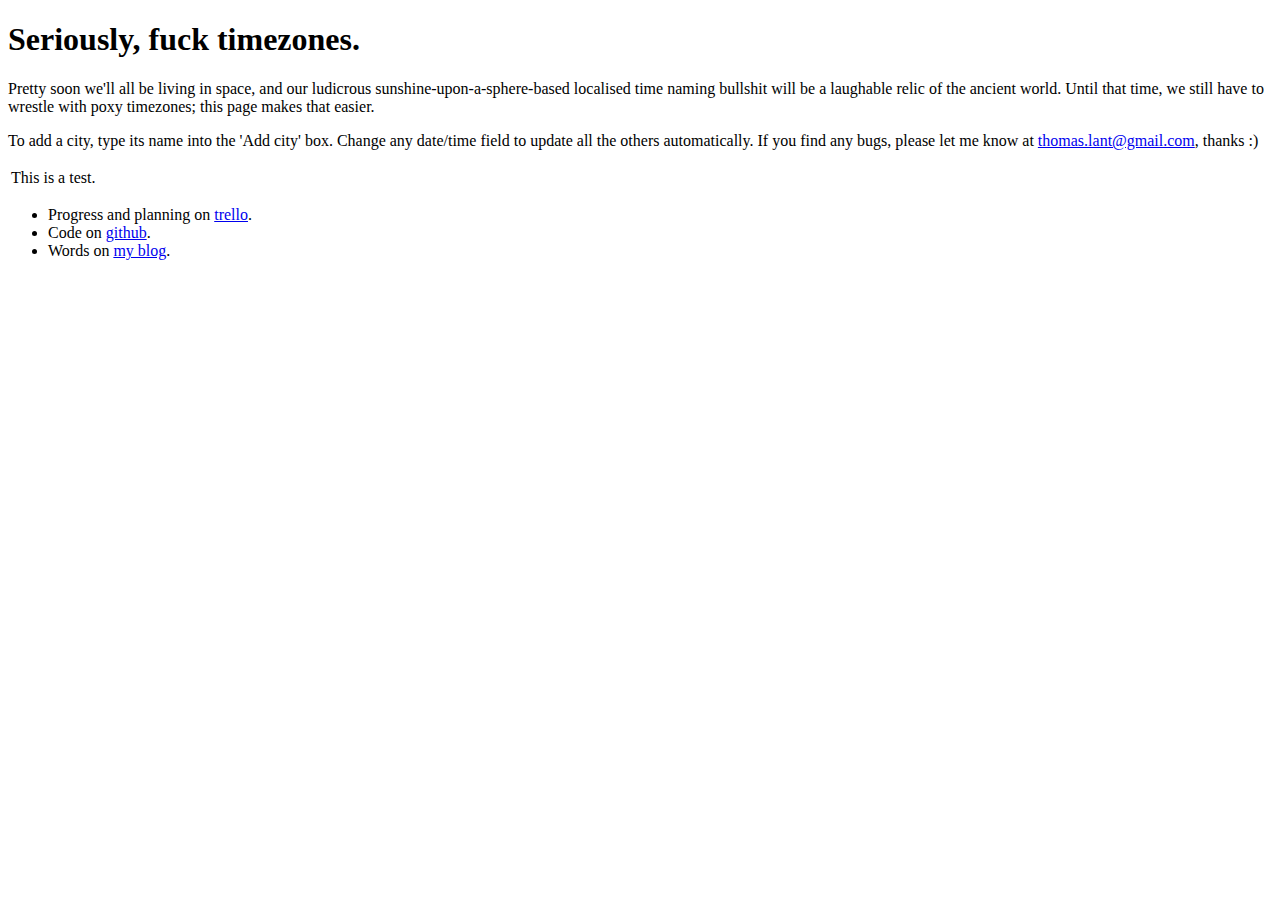
==== index.html @ 2695d9cf "a proper go at getting config from url" ====
<!DOCTYPE HTML PUBLIC "-//W3C//DTD HTML 4.01 Transitional//EN" "http://www.w3.org/TR/html4/loose.dtd">
<html>
    <head>
        <title>timezon.es</title>
        <link rel="stylesheet" type="text/css" href="/css/select2/select2.css">
        <link rel="stylesheet" type="text/css" href="/css/ui-lightness/jquery-ui-1.10.4.custom.css">
        <link rel="stylesheet" type="text/css" href="/css/ftz.css">
        <link rel="stylesheet" type="text/css" href="/css/timezones.css">

        <script type="text/javascript" src="/lib/cities.js"></script>
        <script type="text/javascript" src="/lib/jquery-2.0.3.js"></script>
        <script type="text/javascript" src="/lib/jquery-ui-1.10.4.custom.js"></script>
        <script type="text/javascript" src="/lib/jquery.cookie.js"></script>
        <script type="text/javascript" src="/lib/select2.js"></script>   

        <script type="text/javascript" src="/lib/moment-with-langs.js"></script>
        <script type="text/javascript" src="/lib/moment-timezone.js"></script>
        <script type="text/javascript" src="/lib/moment-timezone-data.js"></script>

        <script type="text/javascript" src="/src/dst.js"></script>
        <script type="text/javascript" src="/src/ftz.js"></script>
        <script type="text/javascript" src="/src/timezones.js"></script>

        <script type="text/javascript" src="/start.js"></script>
    </head>
    <body>
        <h1>Seriously, fuck timezones.</h1>
        <p>
        Pretty soon we'll all be living in space, and our ludicrous sunshine-upon-a-sphere-based localised time naming bullshit will be a laughable relic of the ancient world. Until that time, we still have to wrestle with poxy timezones; this page makes that easier.
        </p>
        <p>
        To add a city, type its name into the 'Add city' box. Change any date/time field to update all the others automatically. If you find any bugs, please let me know at <a href="mailto:thomas.lant@gmail.com">thomas.lant@gmail.com</a>, thanks :)
        </p>
        <table id='test'><tr><td>This is a test.</td></tr></table>
        <ul>
            <li>Progress and planning on <a href="https://trello.com/b/KnHAmd6j/timezon-es">trello</a>.</li>
            <li>Code on <a href="https://github.com/lampholder/timezones">github</a>.</li>
            <li>Words on <a href="http://thomaslant.com/fuck-timezones/">my blog</a>.</li>
        </ul>
    </body>
</html>
---- css/ftz.css ----
/* This css should be good */

table.ftz-table {
    font-family: "Arial", sans-serif;
    border-collapse: collapse;
    font-size: medium;
    margin-top: 30px;
    margin-left: 10px;
}

td.ftz-rowInfo {
    padding-left: 4px;
    padding-right: 4px;
}

td.ftz-rowName {
    padding-left: 10px;
    padding-right: 10px;
    text-align: left;
    font-weight: normal;
}

tr.ftz-row {
    height: 40px;
}

tr.ftz-row em {
    font-weight: bolder;
    font-style: normal;    
}

input[type="text"].ftz-date_input {
    width: 10ch;
}

input[type="text"].ftz-time_input {
    width: 5ch;
}

input[type="text"].ftz-date_input, input[type="text"].ftz-time_input {
    font-size: medium;
    font-family: monospace;
    padding-left: 4px;
    padding-right: 4px;
    border: 1px solid #999;
}

tr.ftz-local {
    background-color: #efefef;
}

tr.ftz-local td.ftz-rowControlHolder {
    width: 6px;
    background-color: #999;
}

tr.ftz-nonlocal {
    background-color: #e6f0ff;  
}

tr.ftz-nonlocal td.ftz-rowControlHolder {
    width: 6px;
    background-color: #61b9e7;
}

td.ftz-rowControlHolder {
    padding: 0px;
    overflow: hidden;
}

span.ftz-tz_offset {
    font-family: monospace;
}

td.ftz-dst {
    background: #FEEFB3;
    box-shadow: inset 6px 0px 12px -6px #f2c779;
    width: 240px;
    text-align: center;
}

td.ftz-nodst {
    display: none;
}

.ftz-rowControl {
    display: none;
    width: 22px;
    margin-left: 4px;
    margin-right: 4px;
}

table.ftz-table tfoot tr {
    padding-top: 20px;
    height: 40px;
    background-color: #FCFCFC;
}

table.ftz-table tfoot td.ftz-rowControlHolder {
    background-color: #e6e6e6;
}

span.ftz-zoneAbbr {
    font-family: monospace;
    color: darkgrey;
    padding-right: 20px;
}

/* I haven't thought about any of the stuff below. */

.ftz-invalid {
    background-color: #FFE6E6;
}

div.ui-datepicker{
    font-size: 11px;
}

  .ui-autocomplete {
    max-height: 180px;
    overflow-y: auto;
    /* prevent horizontal scrollbar */
    overflow-x: hidden;
  }

  .ftz-loading {
    color: lightgray;
  }

  .ftz-table .ftz-grabspan {
    width: 16px;
    height: 16px;
    display: block;
    background-image: url('grab.png');
    background-repeat: no-repeat;

  }

  .ftz-table .ftz-ungrabbablespan {
    width: 16px;
    height: 16px;
    display: block;
  }
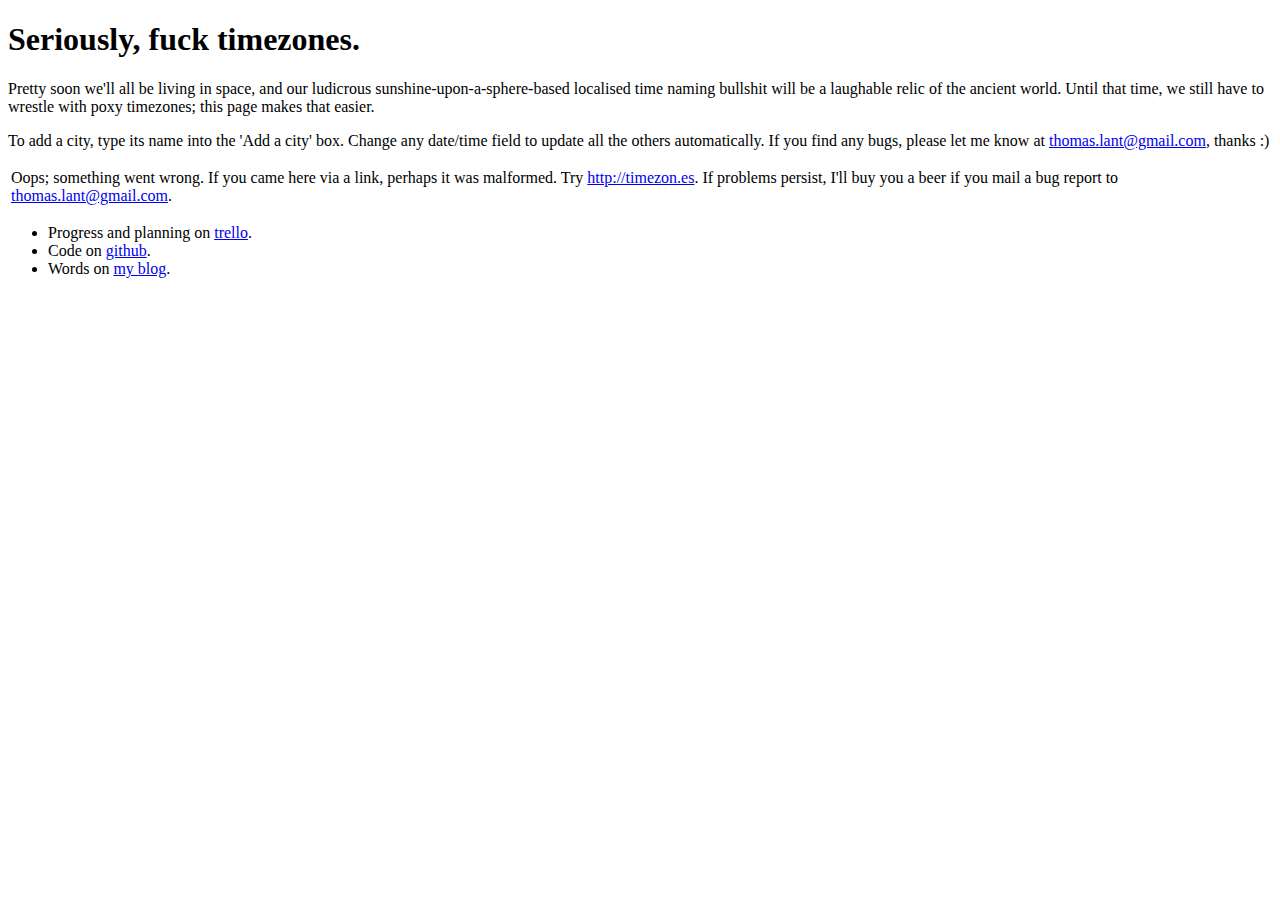
==== commit 440b31c1: "rename the 'test' div" ====
--- a/index.html
+++ b/index.html
@@ -6,6 +6,8 @@
         <link rel="stylesheet" type="text/css" href="/css/ui-lightness/jquery-ui-1.10.4.custom.css">
         <link rel="stylesheet" type="text/css" href="/css/ftz.css">
         <link rel="stylesheet" type="text/css" href="/css/timezones.css">
+
+        <link rel="shortcut icon" type="image/png" href="/favicon.ico">
 
         <script type="text/javascript" src="/lib/cities.js"></script>
         <script type="text/javascript" src="/lib/jquery-2.0.3.js"></script>
@@ -22,6 +24,17 @@
         <script type="text/javascript" src="/src/timezones.js"></script>
 
         <script type="text/javascript" src="/start.js"></script>
+
+        <script>
+            (function(i,s,o,g,r,a,m){i['GoogleAnalyticsObject']=r;i[r]=i[r]||function(){
+            (i[r].q=i[r].q||[]).push(arguments)},i[r].l=1*new Date();a=s.createElement(o),
+            m=s.getElementsByTagName(o)[0];a.async=1;a.src=g;m.parentNode.insertBefore(a,m)
+            })(window,document,'script','//www.google-analytics.com/analytics.js','ga');
+
+            ga('create', 'UA-50874642-1', 'timezon.es');
+            ga('send', 'pageview');
+        </script>
+
     </head>
     <body>
         <h1>Seriously, fuck timezones.</h1>
@@ -29,9 +42,9 @@
         Pretty soon we'll all be living in space, and our ludicrous sunshine-upon-a-sphere-based localised time naming bullshit will be a laughable relic of the ancient world. Until that time, we still have to wrestle with poxy timezones; this page makes that easier.
         </p>
         <p>
-        To add a city, type its name into the 'Add city' box. Change any date/time field to update all the others automatically. If you find any bugs, please let me know at <a href="mailto:thomas.lant@gmail.com">thomas.lant@gmail.com</a>, thanks :)
+        To add a city, type its name into the 'Add a city' box. Change any date/time field to update all the others automatically. If you find any bugs, please let me know at <a href="mailto:thomas.lant@gmail.com">thomas.lant@gmail.com</a>, thanks :)
         </p>
-        <table id='test'><tr><td>This is a test.</td></tr></table>
+        <table id='timezoneTable'><tr><td>Oops; something went wrong. If you came here via a link, perhaps it was malformed. Try <a href="http://timezon.es">http://timezon.es</a>. If problems persist, I'll buy you a beer if you mail a bug report to <a href="mailto:thomas.lant@gmail.com">thomas.lant@gmail.com</a>.</td></tr></table>
         <ul>
             <li>Progress and planning on <a href="https://trello.com/b/KnHAmd6j/timezon-es">trello</a>.</li>
             <li>Code on <a href="https://github.com/lampholder/timezones">github</a>.</li>
--- a/css/ftz.css
+++ b/css/ftz.css
@@ -37,7 +37,17 @@
     width: 5ch;
 }
 
-input[type="text"].ftz-date_input, input[type="text"].ftz-time_input {
+td.ftz-unixtime {
+    text-align: right;
+}
+
+input[type="text"].ftz-unixtime_input {
+    width: 10ch;
+    text-align: right;
+    margin-right: 3px;
+}
+
+input[type="text"].ftz-date_input, input[type="text"].ftz-time_input, input[type="text"].ftz-unixtime_input {
     font-size: medium;
     font-family: monospace;
     padding-left: 4px;
@@ -88,6 +98,7 @@
     width: 22px;
     margin-left: 4px;
     margin-right: 4px;
+    cursor: pointer;
 }
 
 table.ftz-table tfoot tr {
@@ -106,11 +117,18 @@
     padding-right: 20px;
 }
 
-/* I haven't thought about any of the stuff below. */
+span.ftz-unixsplanation {
+    font-family: monospace;
+    color: darkgrey;
+    padding-right: 20px;
+    padding-left: 2px;
+}
 
-.ftz-invalid {
+tr.ftz-invalid {
     background-color: #FFE6E6;
 }
+
+/* I haven't thought about any of the stuff below. */
 
 div.ui-datepicker{
     font-size: 11px;
@@ -121,10 +139,6 @@
     overflow-y: auto;
     /* prevent horizontal scrollbar */
     overflow-x: hidden;
-  }
-
-  .ftz-loading {
-    color: lightgray;
   }
 
   .ftz-table .ftz-grabspan {
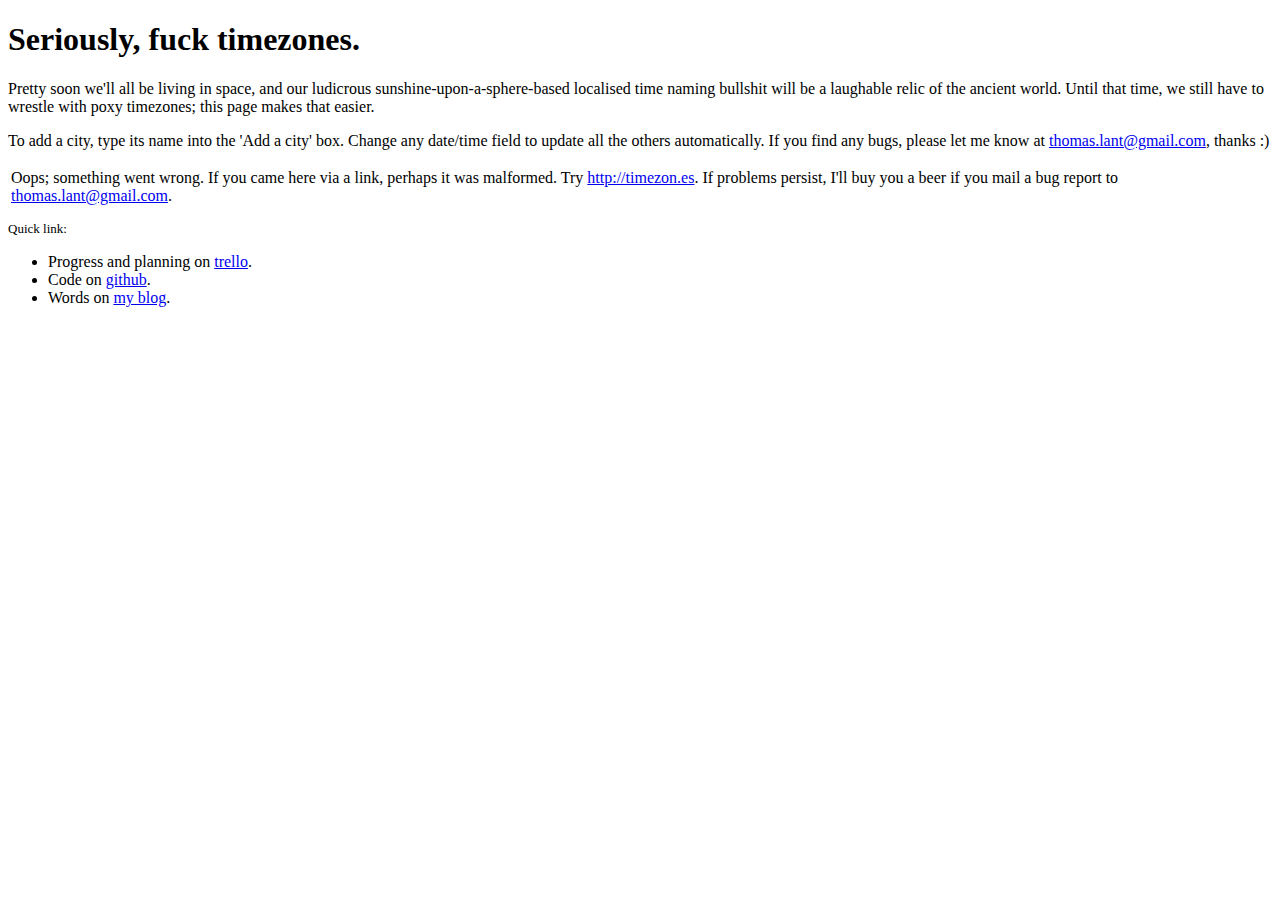
==== commit 7cf53487: "added quicklink generation" ====
--- a/index.html
+++ b/index.html
@@ -26,13 +26,13 @@
         <script type="text/javascript" src="/start.js"></script>
 
         <script>
-            (function(i,s,o,g,r,a,m){i['GoogleAnalyticsObject']=r;i[r]=i[r]||function(){
-            (i[r].q=i[r].q||[]).push(arguments)},i[r].l=1*new Date();a=s.createElement(o),
-            m=s.getElementsByTagName(o)[0];a.async=1;a.src=g;m.parentNode.insertBefore(a,m)
-            })(window,document,'script','//www.google-analytics.com/analytics.js','ga');
+            //(function(i,s,o,g,r,a,m){i['GoogleAnalyticsObject']=r;i[r]=i[r]||function(){
+            //(i[r].q=i[r].q||[]).push(arguments)},i[r].l=1*new Date();a=s.createElement(o),
+            //m=s.getElementsByTagName(o)[0];a.async=1;a.src=g;m.parentNode.insertBefore(a,m)
+            //})(window,document,'script','//www.google-analytics.com/analytics.js','ga');
 
-            ga('create', 'UA-50874642-1', 'timezon.es');
-            ga('send', 'pageview');
+            //ga('create', 'UA-50874642-1', 'timezon.es');
+            //ga('send', 'pageview');
         </script>
 
     </head>
@@ -45,6 +45,7 @@
         To add a city, type its name into the 'Add a city' box. Change any date/time field to update all the others automatically. If you find any bugs, please let me know at <a href="mailto:thomas.lant@gmail.com">thomas.lant@gmail.com</a>, thanks :)
         </p>
         <table id='timezoneTable'><tr><td>Oops; something went wrong. If you came here via a link, perhaps it was malformed. Try <a href="http://timezon.es">http://timezon.es</a>. If problems persist, I'll buy you a beer if you mail a bug report to <a href="mailto:thomas.lant@gmail.com">thomas.lant@gmail.com</a>.</td></tr></table>
+        <p class='quicklink'>Quick link: <a id='quicklink'></a></p>
         <ul>
             <li>Progress and planning on <a href="https://trello.com/b/KnHAmd6j/timezon-es">trello</a>.</li>
             <li>Code on <a href="https://github.com/lampholder/timezones">github</a>.</li>
--- a/css/ftz.css
+++ b/css/ftz.css
@@ -128,6 +128,10 @@
     background-color: #FFE6E6;
 }
 
+p.quicklink {
+    font-size: small;
+}
+
 /* I haven't thought about any of the stuff below. */
 
 div.ui-datepicker{
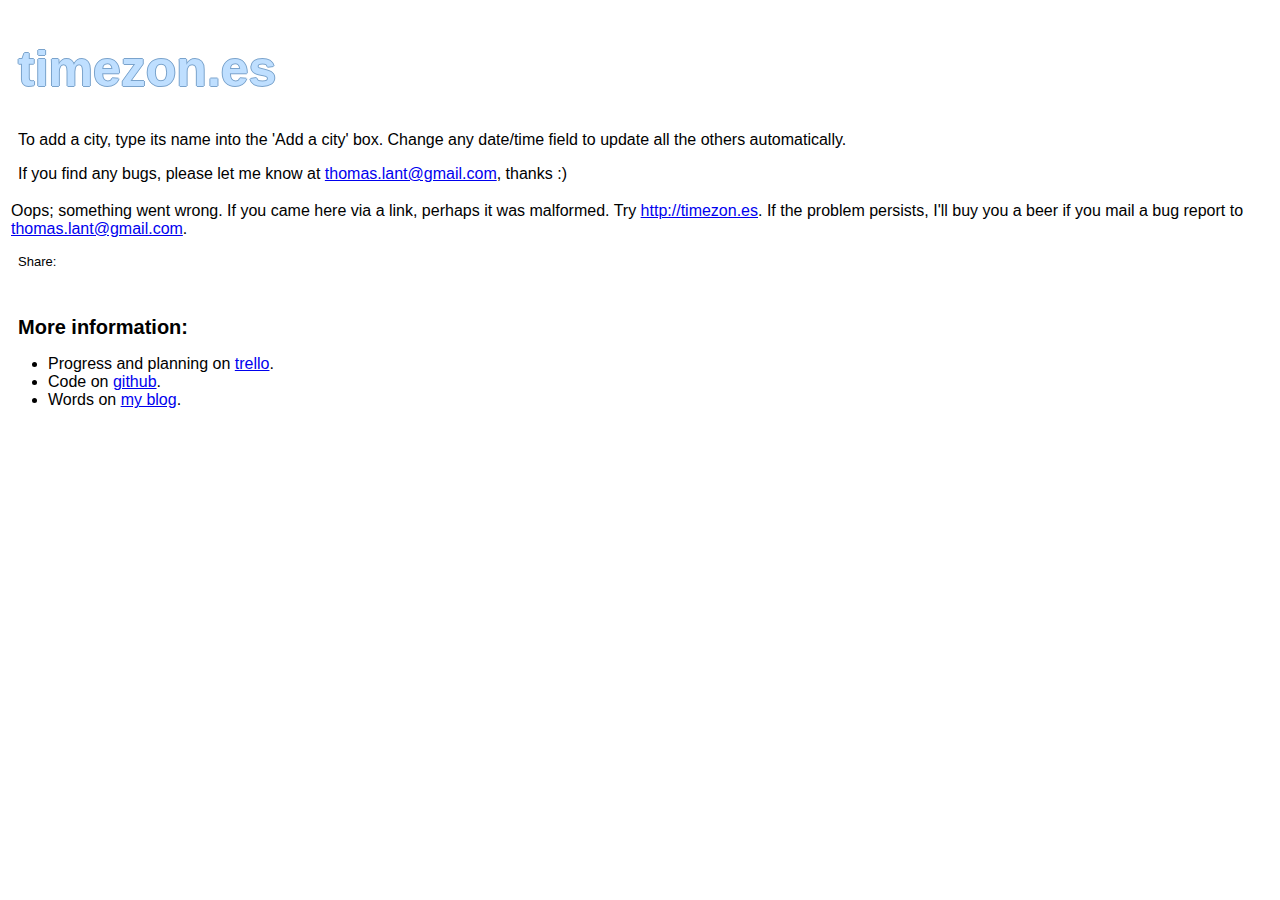
==== commit 93aa7c9c: "minor formatting changes" ====
--- a/index.html
+++ b/index.html
@@ -26,26 +26,32 @@
         <script type="text/javascript" src="/start.js"></script>
 
         <script>
-            //(function(i,s,o,g,r,a,m){i['GoogleAnalyticsObject']=r;i[r]=i[r]||function(){
-            //(i[r].q=i[r].q||[]).push(arguments)},i[r].l=1*new Date();a=s.createElement(o),
-            //m=s.getElementsByTagName(o)[0];a.async=1;a.src=g;m.parentNode.insertBefore(a,m)
-            //})(window,document,'script','//www.google-analytics.com/analytics.js','ga');
+            // Stop Google analytics from making the page slow when offline.
+            setTimeout(function() {
+                if (navigator.onLine) {
+                    (function(i,s,o,g,r,a,m){i['GoogleAnalyticsObject']=r;i[r]=i[r]||function(){
+                    (i[r].q=i[r].q||[]).push(arguments)},i[r].l=1*new Date();a=s.createElement(o),
+                    m=s.getElementsByTagName(o)[0];a.async=1;a.src=g;m.parentNode.insertBefore(a,m)
+                    })(window,document,'script','//www.google-analytics.com/analytics.js','ga');
 
-            //ga('create', 'UA-50874642-1', 'timezon.es');
-            //ga('send', 'pageview');
+                    ga('create', 'UA-50874642-1', 'timezon.es');
+                    ga('send', 'pageview');
+                }
+            }, 0);
         </script>
 
     </head>
     <body>
-        <h1>Seriously, fuck timezones.</h1>
+        <h1>timezon.es</h1>
         <p>
-        Pretty soon we'll all be living in space, and our ludicrous sunshine-upon-a-sphere-based localised time naming bullshit will be a laughable relic of the ancient world. Until that time, we still have to wrestle with poxy timezones; this page makes that easier.
+        To add a city, type its name into the 'Add a city' box. Change any date/time field to update all the others automatically.
         </p>
         <p>
-        To add a city, type its name into the 'Add a city' box. Change any date/time field to update all the others automatically. If you find any bugs, please let me know at <a href="mailto:thomas.lant@gmail.com">thomas.lant@gmail.com</a>, thanks :)
+        If you find any bugs, please let me know at <a href="mailto:thomas.lant@gmail.com">thomas.lant@gmail.com</a>, thanks :)
         </p>
-        <table id='timezoneTable'><tr><td>Oops; something went wrong. If you came here via a link, perhaps it was malformed. Try <a href="http://timezon.es">http://timezon.es</a>. If problems persist, I'll buy you a beer if you mail a bug report to <a href="mailto:thomas.lant@gmail.com">thomas.lant@gmail.com</a>.</td></tr></table>
-        <p class='quicklink'>Quick link: <a id='quicklink'></a></p>
+        <table id='timezoneTable'><tr><td>Oops; something went wrong. If you came here via a link, perhaps it was malformed. Try <a href="http://timezon.es">http://timezon.es</a>. If the problem persists, I'll buy you a beer if you mail a bug report to <a href="mailto:thomas.lant@gmail.com">thomas.lant@gmail.com</a>.</td></tr></table>
+        <p class='quicklink'>Share: <a id='quicklink'></a></p>
+        <h2>More information:</h2>
         <ul>
             <li>Progress and planning on <a href="https://trello.com/b/KnHAmd6j/timezon-es">trello</a>.</li>
             <li>Code on <a href="https://github.com/lampholder/timezones">github</a>.</li>
--- a/css/ftz.css
+++ b/css/ftz.css
@@ -94,7 +94,6 @@
 }
 
 .ftz-rowControl {
-    display: none;
     width: 22px;
     margin-left: 4px;
     margin-right: 4px;
@@ -132,6 +131,14 @@
     font-size: small;
 }
 
+table span.ftz-rowControl {
+    display: none;
+}
+
+table.visibleControls span.ftz-rowControl {
+    display: inline;
+}
+
 /* I haven't thought about any of the stuff below. */
 
 div.ui-datepicker{
--- a/css/timezones.css
+++ b/css/timezones.css
@@ -0,0 +1,22 @@
+body {
+    font-family: "Lucida Sans Unicode", "Lucida Grande", sans-serif;
+}
+
+h1 {
+    padding-top: 6px;
+    color: #BFDFFF;
+    text-shadow: -1px 0 #7AA3CC, 0 1px #7AA3CC, 1px 0 #7AA3CC, 0 -1px #7AA3CC;
+    margin-left: 10px;
+    font-size: 50px;
+    text-decoration: none;
+}
+
+h2 {
+    padding-top: 30px;
+    margin-left: 10px;
+    font-size: 20px;
+}
+
+p {
+    margin-left: 10px;
+}